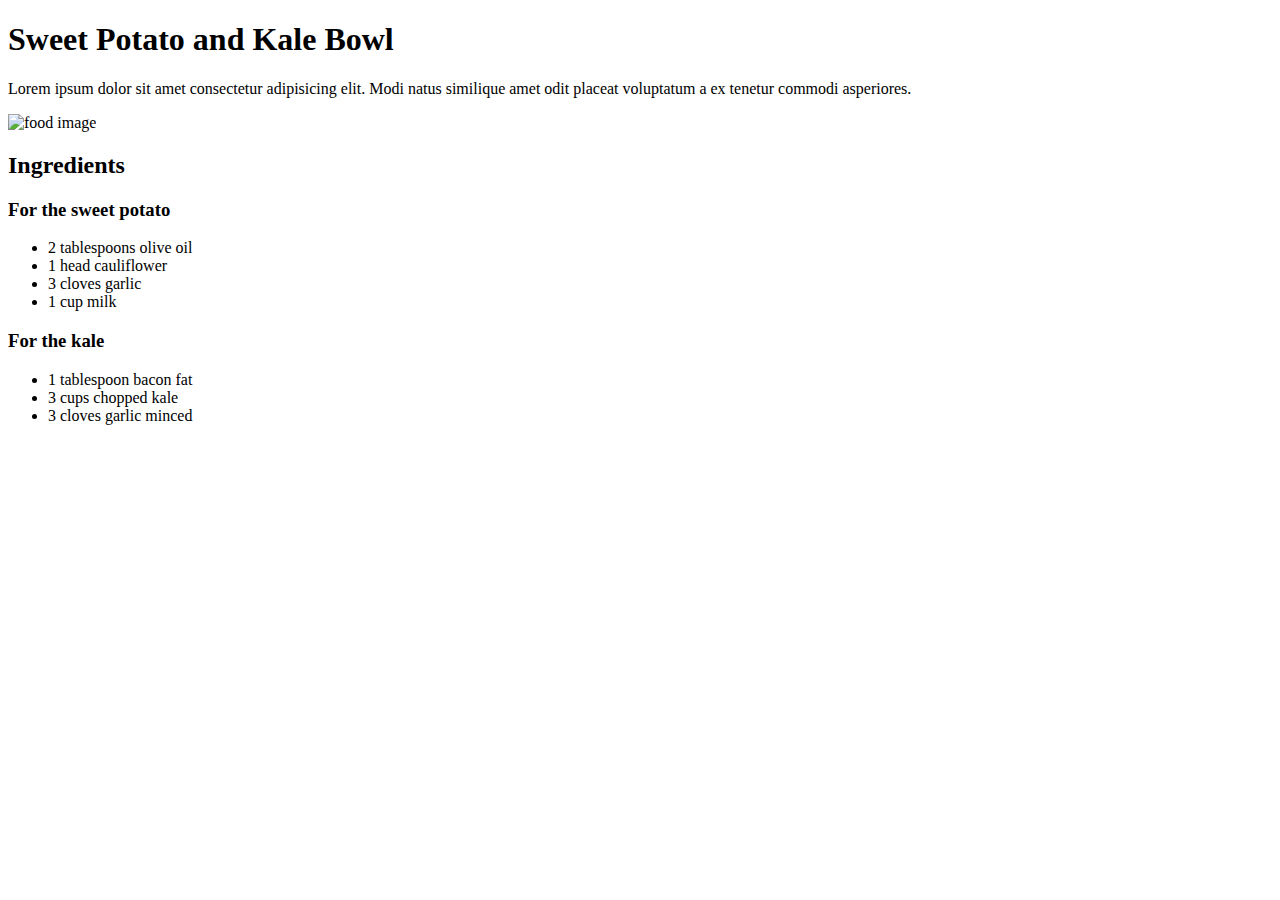
==== Blog/index.html @ d14b3f45 "Create Blog Page" ====
<!DOCTYPE html>
<html>
    <head>
        <meta charset="utf-8">
        <meta http-equiv="X-UA-Compatible" content="IE=edge">
        <title>blog.html</title>
        <meta name="description" content="">
        <meta name="viewport" content="width=device-width, initial-scale=1">
        <link href="https://fonts.googleapis.com/css2?family=Roboto:wght@400;700&family=Playfair+Display:ital,wght@1,400&display=swap" rel="stylesheet">
        <link rel="stylesheet" href="style.css">
    </head>
    <body>
        <div class="container">
            <h1>Sweet Potato and Kale Bowl</h1>
            <p class="lead">Lorem ipsum dolor sit amet consectetur adipisicing elit. Modi natus similique amet odit placeat voluptatum a ex tenetur commodi asperiores. </p>
            <img src="https://images.pexels.com/photos/239581/pexels-photo-239581.jpeg?auto=compress&cs=tinysrgb&w=1200" alt="food image">
            <h2>Ingredients</h2>
            <h3>For the sweet potato</h3>
            <ul>
                <li>2 tablespoons olive oil</li>
                <li>1 head cauliflower</li>
                <li>3 cloves garlic</li>
                <li>1 cup milk</li>
            </ul>
            <h3>For the kale</h3>
            <ul>
                <li>1 tablespoon bacon fat</li>
                <li>3 cups chopped kale</li>
                <li>3 cloves garlic minced</li>
            </ul>
        </div>
    </body>
</html>
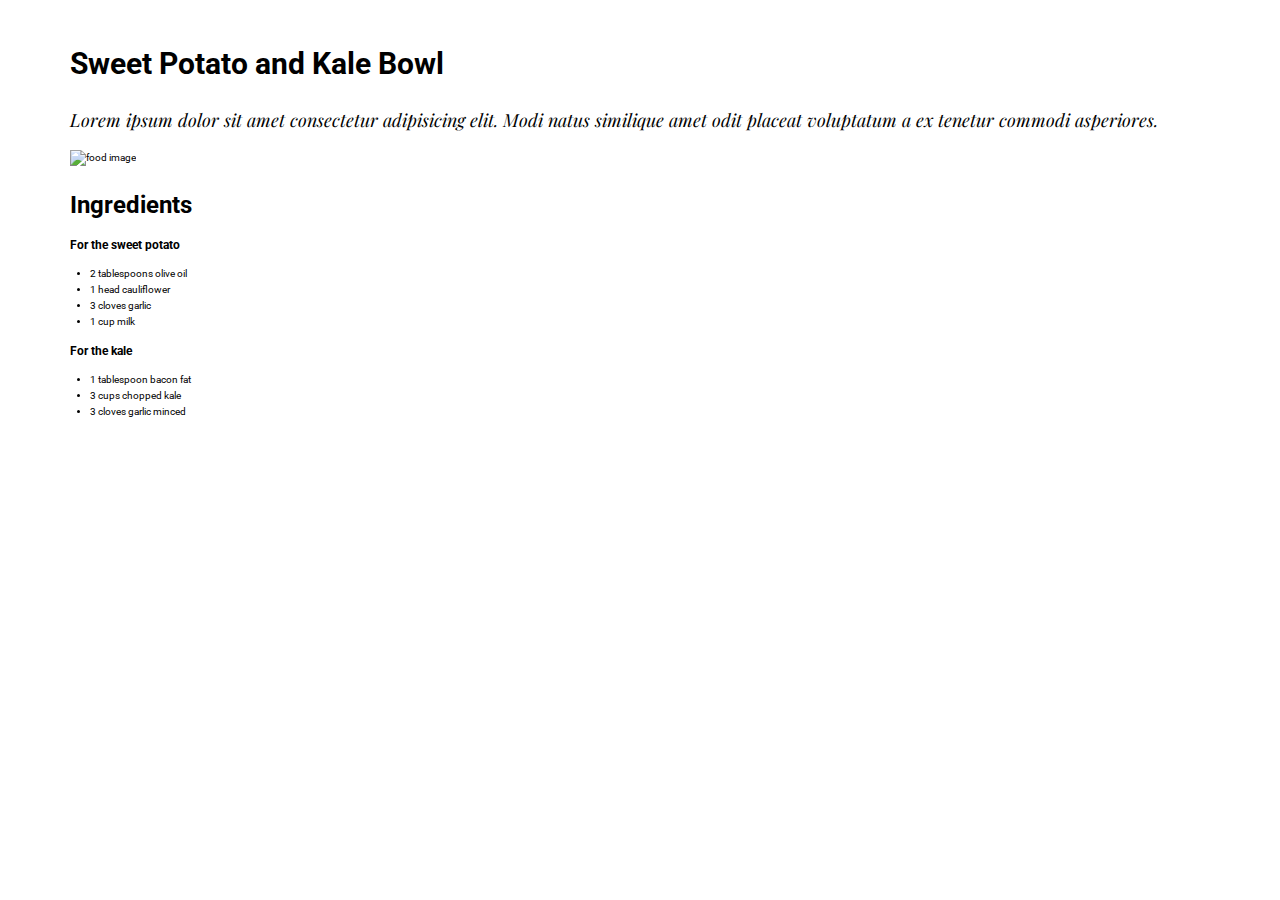
==== commit b7d4c234: "Add existing project files to Git" ====
--- a/Blog/index.html
+++ b/Blog/index.html
@@ -30,4 +30,4 @@
             </ul>
         </div>
     </body>
-</html>
+</html>--- a/Blog/style.css
+++ b/Blog/style.css
@@ -0,0 +1,58 @@
+
+html {
+    font-size: 62.5%;
+}
+
+body {
+    margin: 0;
+    font-family: 'Roboto', sans-serif;
+    line-height: 1.6;
+}
+
+.container {
+    max-width: 1140px; 
+    margin: 0 auto; 
+    padding: 20px; 
+}
+
+h1 {
+    font-size: 3rem; 
+    margin-bottom: 1rem;
+}
+
+h2 {
+    font-size: 2.4rem; 
+    margin-top: 2rem;
+    margin-bottom: 1rem;
+}
+
+.lead {
+    font-family: 'Playfair Display', serif; 
+    font-style: italic; 
+    font-size: 1.8rem; 
+    margin-bottom: 1.5rem;
+}
+
+ul {
+    padding-left: 20px; 
+}
+
+img {
+    width: 100%; 
+    height: auto; 
+}
+
+/* Responsive styles for smaller screens */
+@media (max-width: 768px) {
+    h1 {
+        font-size: 2.5rem;
+    }
+
+    h2 {
+        font-size: 2rem; 
+    }
+
+    .lead {
+        font-size: 1.6rem;
+    }
+}
